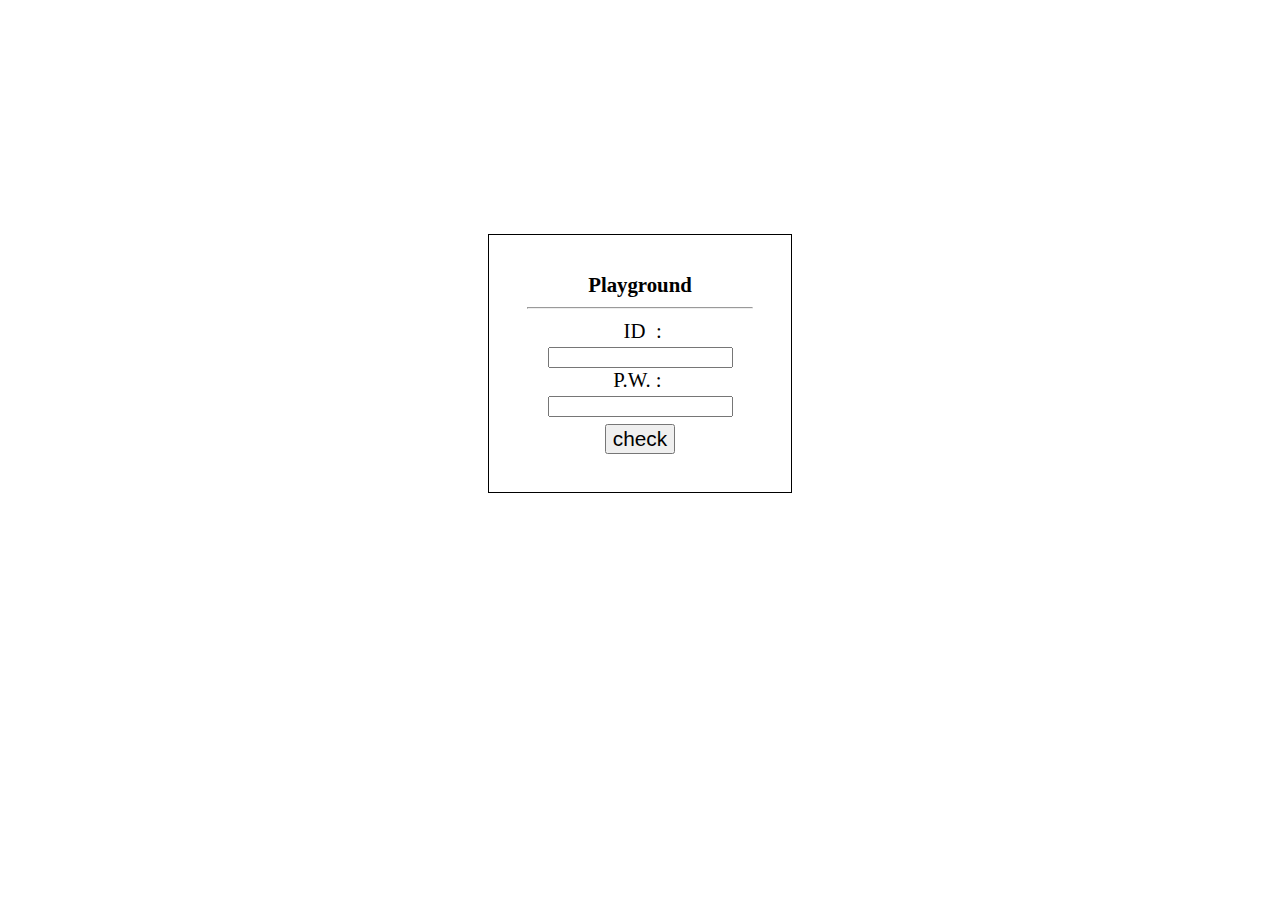
==== index.html @ 1b6d0a4c "Update index.html" ====
<!DOCTYPE html>
<html lang="en">
<head>
    <meta charset="UTF-8">
    <meta http-equiv="CACHE-CONTROL" content="NO-CACHE">
    <!-- meta http-equiv="EXPIRES" content="Mon, 22 JUl 2002 11:12:01 GMT" -->
    <meta http-equiv="Pragam" content="NO-CACHE">
    <meta name="viewport" content="width=device-width, initial-scale=1">

    <title>passport</title>
    <link type="text/css" rel="stylesheet" href="index.css">
    <script src="BasicRules.js"></script>
    <script src="passport.js"></script>
</head>

<body>
    <div>
        <strong>Playground</strong>
        <hr />
        <div aria-selected="true" aria-label="Login or Guess Book">
            &nbsp;&nbsp;ID&nbsp; :&nbsp; <input id="number" type="text"/><br />
            P.W. :&nbsp; <input id="pass" type="password" /><br />
            <button onclick="LoginCheck();">check</button>
        </div>
    </div>
</body></html>
---- index.css ----
body {
    font-size: 130%;
    text-align: center;
}

body > div {
    border: solid 1px;
    margin: 18.49% 38% 18.49% 38%;
    padding: 3%;
}

button {
    margin-top: 3%;
    font-size: 100%;
}

@media screen and (min-width: 1024px) {
    body > div {
        margin: 18.49% 38% 18.49% 38%;
    }
}

@media screen and (max-width: 960px) and (min-height: 700px) {
    body > div {
        margin: 39.9% 30% 39.9% 30%;
    }
}

@media screen and (max-width: 960px) and (max-height: 700px),
screen and (device-aspect-ratio: 3/4) {
    body > div {
        margin: 12.3% 30% 12.3% 30%;
    }
}
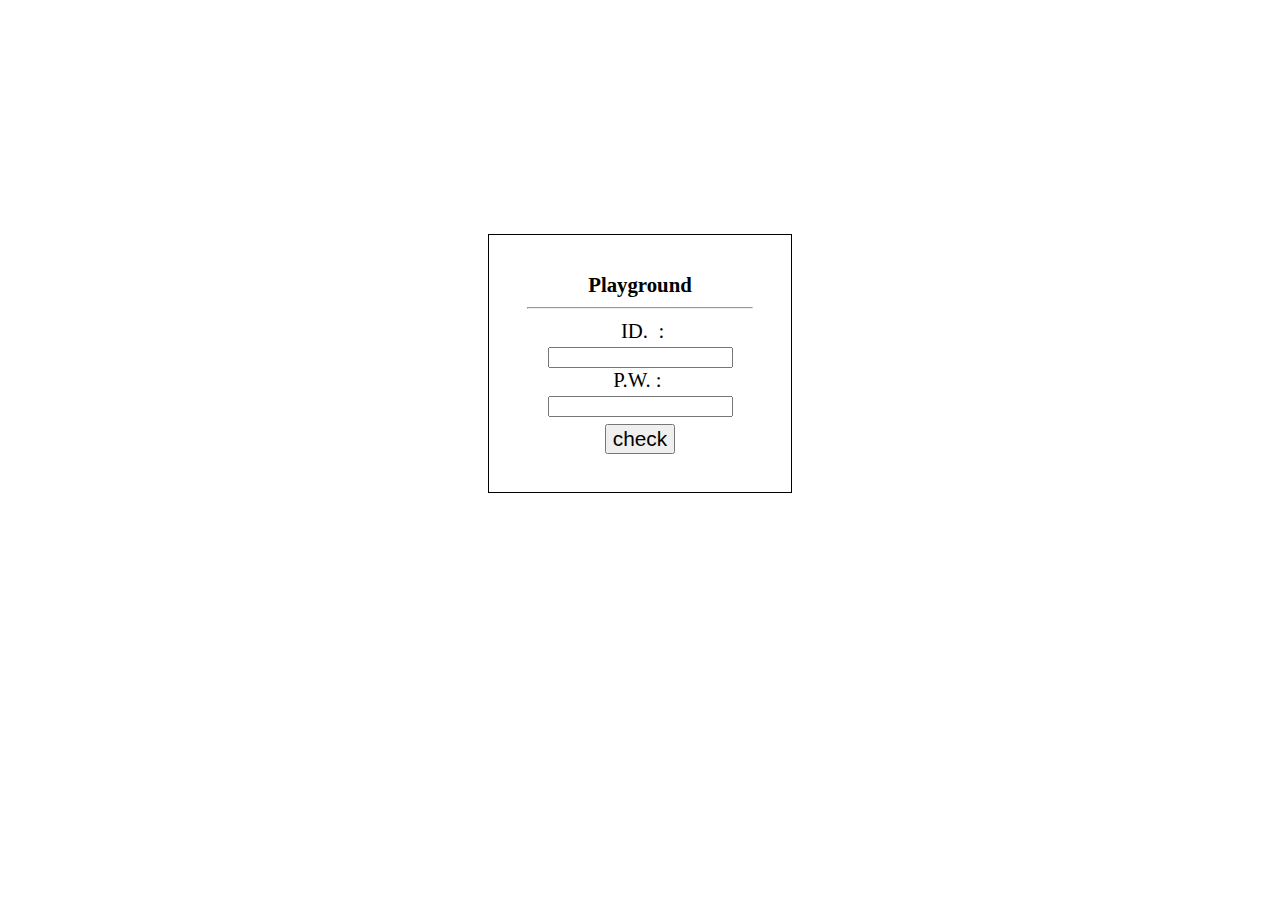
==== commit 3d2fc73c: "Update index.html" ====
--- a/index.html
+++ b/index.html
@@ -1,26 +1,25 @@
 <!DOCTYPE html>
 <html lang="en">
 <head>
-    <meta charset="UTF-8">
-    <meta http-equiv="CACHE-CONTROL" content="NO-CACHE">
-    <!-- meta http-equiv="EXPIRES" content="Mon, 22 JUl 2002 11:12:01 GMT" -->
-    <meta http-equiv="Pragam" content="NO-CACHE">
-    <meta name="viewport" content="width=device-width, initial-scale=1">
+  <meta charset="UTF-8" />
+  <meta http-equiv="CACHE-CONTROL" content="NO-CACHE" />
+  <!-- meta http-equiv="EXPIRES" content="Mon, 22 JUl 2002 11:12:01 GMT" /-->
+  <meta http-equiv="Pragam" content="NO-CACHE" />
+  <meta name="viewport" content="width=device-width, initial-scale=1" />
 
-    <title>passport</title>
-    <link type="text/css" rel="stylesheet" href="index.css">
-    <script src="BasicRules.js"></script>
-    <script src="passport.js"></script>
+  <title>passport</title>
+  <link type="text/css" rel="stylesheet" href="index.css" />
+  <script src="passport.js"></script>
 </head>
 
 <body>
-    <div>
-        <strong>Playground</strong>
-        <hr />
-        <div aria-selected="true" aria-label="Login or Guess Book">
-            &nbsp;&nbsp;ID&nbsp; :&nbsp; <input id="number" type="text"/><br />
-            P.W. :&nbsp; <input id="pass" type="password" /><br />
-            <button onclick="LoginCheck();">check</button>
-        </div>
+  <div>
+    <strong>Playground</strong>
+    <hr />
+    <div aria-selected="true" aria-label="Login or Guess Book">
+      &nbsp;&nbsp;ID.&nbsp; :&nbsp;<input id="number" type="text" /><br />
+      P.W. :&nbsp; <input id="pass" type="password" /><br />
+      <button onclick="LoginCheck();">check</button>
     </div>
+  </div>
 </body></html>
--- a/index.css
+++ b/index.css
@@ -1,34 +1,32 @@
 body {
-    font-size: 130%;
-    text-align: center;
+  font-size: 130%;
+  text-align: center;
 }
 
 body > div {
-    border: solid 1px;
-    margin: 18.49% 38% 18.49% 38%;
-    padding: 3%;
+  border: solid 1px;
+  margin: 18.49% 38% 18.49% 38%;
+  padding: 3%;
 }
 
+input { outline: none;}
+
 button {
-    margin-top: 3%;
-    font-size: 100%;
+  font-size: 100%;
+  margin-top: 3%;
 }
 
-@media screen and (min-width: 1024px) {
-    body > div {
-        margin: 18.49% 38% 18.49% 38%;
-    }
+a { color: black; }
+
+@media screen and (max-width: 960px) and (min-height: 900px) {
+  body > div { margin: 39.9% 30% 39.9% 30%; }
 }
 
-@media screen and (max-width: 960px) and (min-height: 700px) {
-    body > div {
-        margin: 39.9% 30% 39.9% 30%;
-    }
+@media screen and (max-width: 960px) and (max-height: 600px) {
+  body > div { margin: 12.3% 30% 12.3% 30%; }
 }
 
-@media screen and (max-width: 960px) and (max-height: 700px),
-screen and (device-aspect-ratio: 3/4) {
-    body > div {
-        margin: 12.3% 30% 12.3% 30%;
-    }
+@media screen and (max-width: 400px) and (max-height: 700px) {
+  body > div { margin: 68.8% 15% 68.8% 15%; }
+  input { width: 8em; }
 }
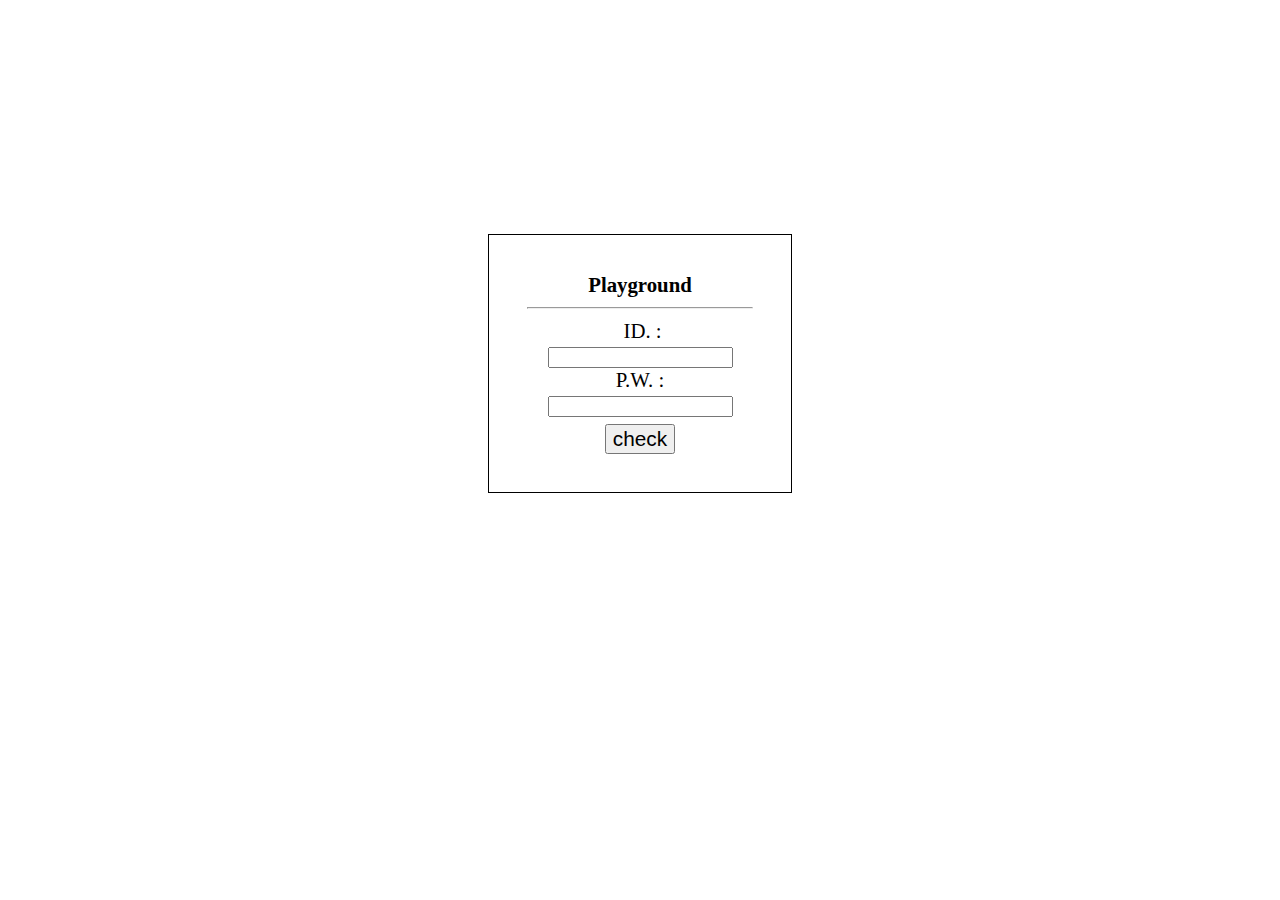
==== commit 8c989162: "Update index.html" ====
--- a/index.html
+++ b/index.html
@@ -17,8 +17,8 @@
     <strong>Playground</strong>
     <hr />
     <div aria-selected="true" aria-label="Login or Guess Book">
-      &nbsp;&nbsp;ID.&nbsp; :&nbsp;<input id="number" type="text" /><br />
-      P.W. :&nbsp; <input id="pass" type="password" /><br />
+      &nbsp;ID&period; &colon; <input id="number" type="text" /><br />
+      P&period;W&period; &colon; <input id="pass" type="password" /><br />
       <button onclick="LoginCheck();">check</button>
     </div>
   </div>
--- a/index.css
+++ b/index.css
@@ -5,11 +5,12 @@
 
 body > div {
   border: solid 1px;
-  margin: 18.49% 38% 18.49% 38%;
+  margin: 18.49% 38%;
   padding: 3%;
+  text-align: center;
 }
 
-input { outline: none;}
+input { outline: none; }
 
 button {
   font-size: 100%;
@@ -19,14 +20,15 @@
 a { color: black; }
 
 @media screen and (max-width: 960px) and (min-height: 900px) {
-  body > div { margin: 39.9% 30% 39.9% 30%; }
+  body > div { margin: 39.9% 30%; }
 }
 
 @media screen and (max-width: 960px) and (max-height: 600px) {
-  body > div { margin: 12.3% 30% 12.3% 30%; }
+  body > div { margin: 12.3% 30%; }
 }
 
 @media screen and (max-width: 400px) and (max-height: 700px) {
-  body > div { margin: 68.8% 15% 68.8% 15%; }
+  body > div { margin: 68.8% 15%; }
+  
   input { width: 8em; }
 }
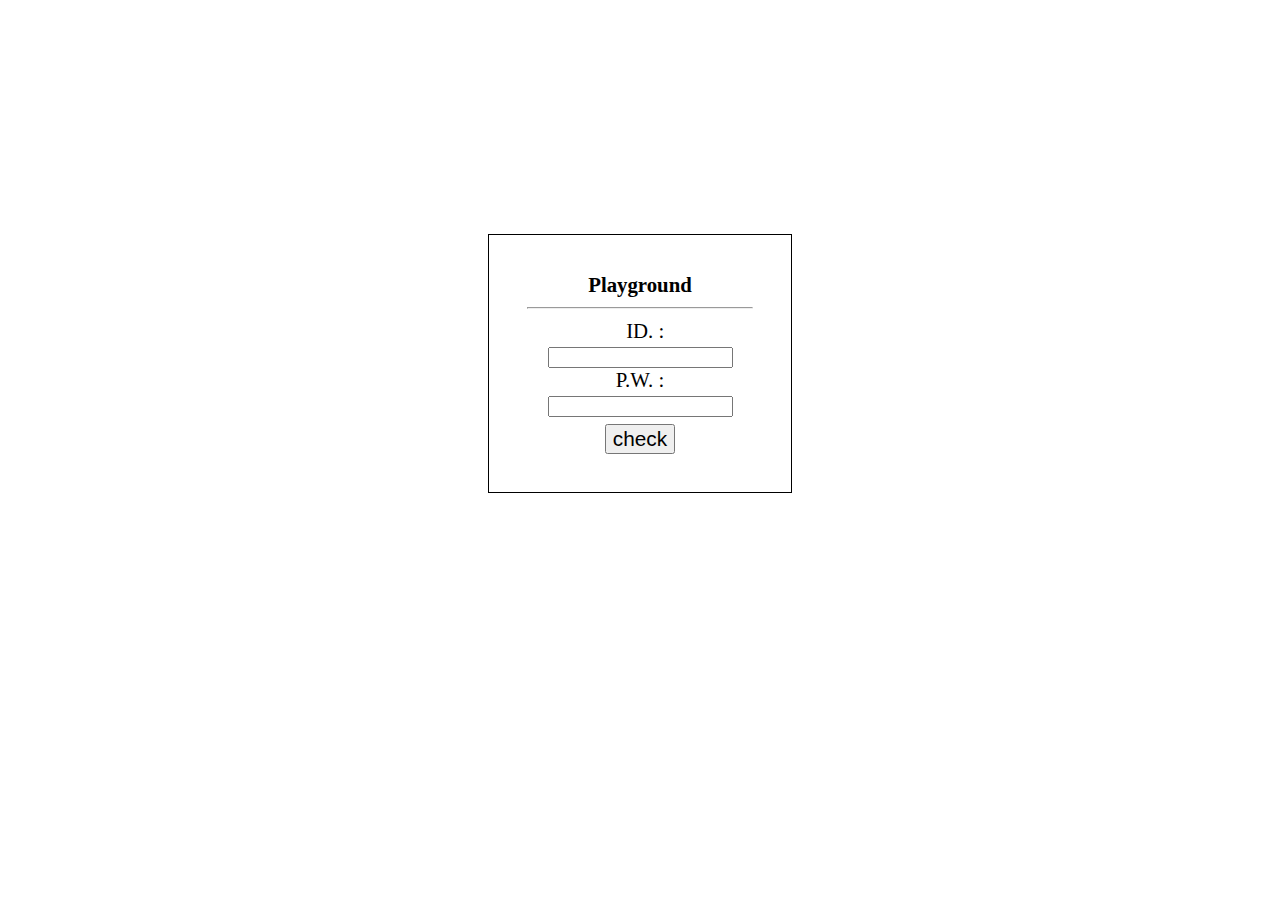
==== commit e21d80cb: "Update index.html" ====
--- a/index.html
+++ b/index.html
@@ -17,7 +17,7 @@
     <strong>Playground</strong>
     <hr />
     <div aria-selected="true" aria-label="Login or Guess Book">
-      &nbsp;ID&period; &colon; <input id="number" type="text" /><br />
+      &nbsp; ID&period; &colon; <input id="number" type="text" /><br />
       P&period;W&period; &colon; <input id="pass" type="password" /><br />
       <button onclick="LoginCheck();">check</button>
     </div>
